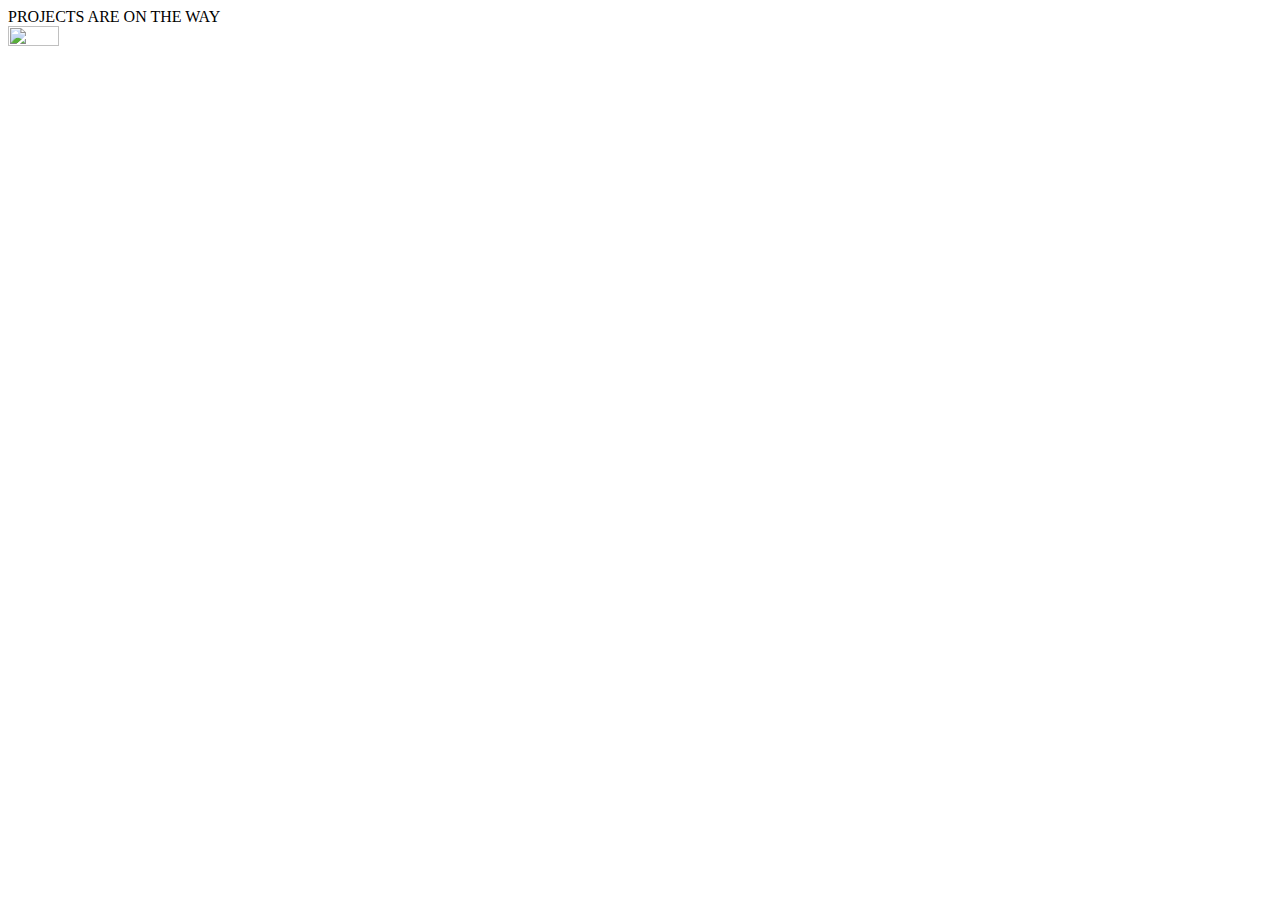
==== index.html @ bf0de519 "Update and rename projects.html to index.html" ====
<!DOCTYPE html>

<html>
<head>

    <title>portfolio</title>
    <link rel="icon" href="https://raw.githubusercontent.com/someonexunknown/portfolio.github.io/refs/heads/main/ascas.png" >
    <link rel="stylesheet" href="1.css">

    <link rel="preconnect" href="https://fonts.googleapis.com">
    <link rel="preconnect" href="https://fonts.gstatic.com" crossorigin>
    <link href="https://fonts.googleapis.com/css2?family=DM+Sans:ital,opsz,wght@0,9..40,100..1000;1,9..40,100..1000&display=swap" rel="stylesheet">
    
    <link rel="preconnect" href="https://fonts.googleapis.com">
    <link rel="preconnect" href="https://fonts.gstatic.com" crossorigin>
    <link href="https://fonts.googleapis.com/css2?family=Bowlby+One&display=swap" rel="stylesheet">
    
</head>
<body>
<div class="PROJ-OTW">
PROJECTS ARE ON THE WAY
</div>

<div class="github">
<div class="invert">
    <a href="https://github.com/KNOWASJOHN">
<img src="https://logos-world.net/wp-content/uploads/2020/11/GitHub-Symbol.png"
width="20%" height="20%">
</a>
</div>
</div>


</body>
</html>
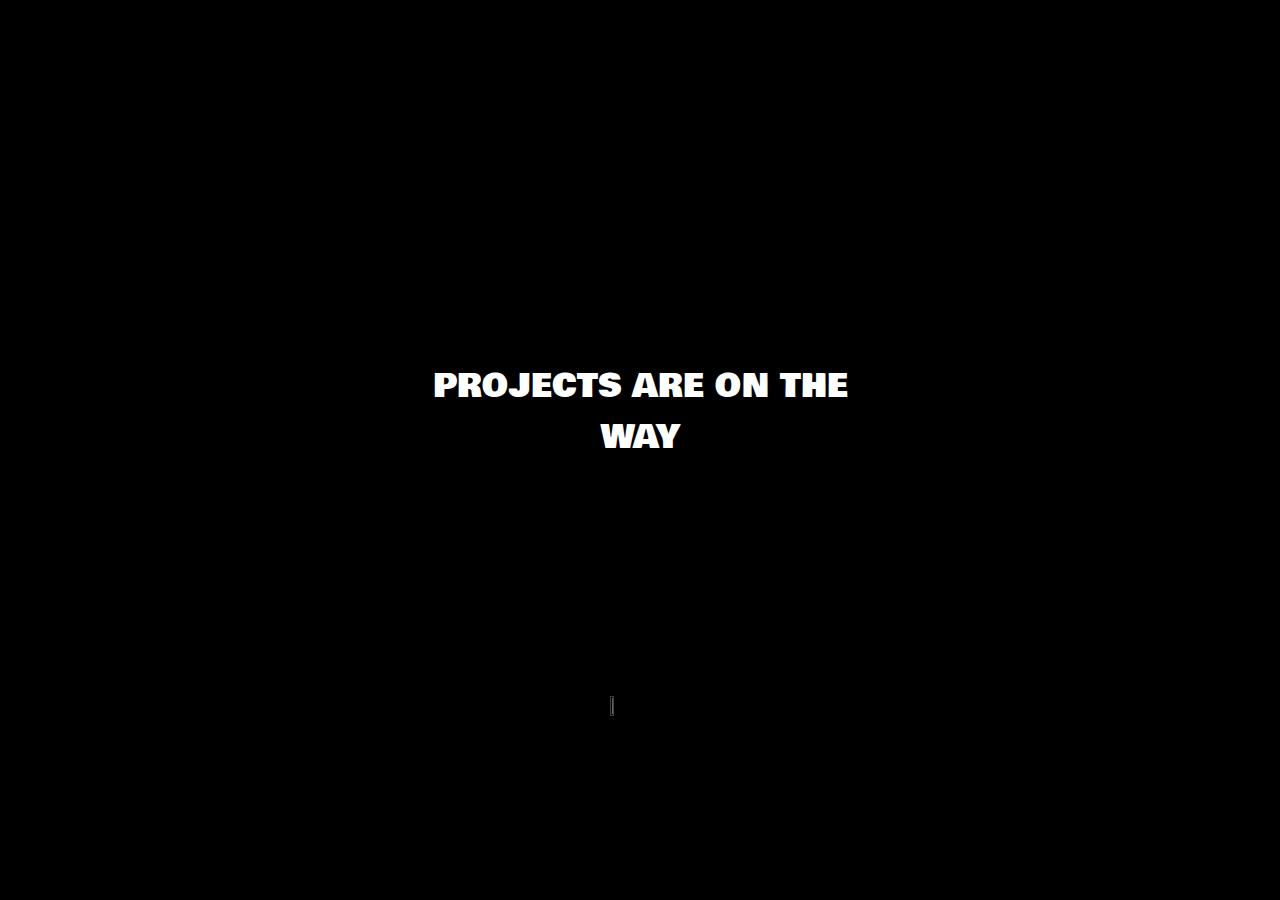
==== commit a89df032: "Update and rename projects.html to index.html" ====
--- a/index.html
+++ b/index.html
@@ -15,11 +15,16 @@
     <link rel="preconnect" href="https://fonts.gstatic.com" crossorigin>
     <link href="https://fonts.googleapis.com/css2?family=Bowlby+One&display=swap" rel="stylesheet">
     
+    <meta name="viewport" content="width=device-width, initial-scale=1">
 </head>
 <body>
-<div class="PROJ-OTW">
-PROJECTS ARE ON THE WAY
+
+
+
+<div class="PROJ-OTW"><font>
+PROJECTS ARE ON THE WAY</font>
 </div>
+
 
 <div class="github">
 <div class="invert">
@@ -30,6 +35,15 @@
 </div>
 </div>
 
+<div class="github1">
+    <div class="invert">
+        <a href="https://github.com/KNOWASJOHN">
+    <img src="https://logos-world.net/wp-content/uploads/2020/11/GitHub-Symbol.png"
+    width="50%" height="50%">
+    </a>
+    </div>
+    </div>
+
 
 </body>
 </html>
--- a/1.css
+++ b/1.css
@@ -0,0 +1,464 @@
+body{
+    background-color: black
+}
+
+@import url('https://fonts.googleapis.com/css2?family=Poppins:ital,wght@0,100;0,200;0,300;0,400;0,500;0,600;0,700;0,800;0,900;1,100;1,200;1,300;1,400;1,500;1,600;1,700;1,800;1,900&family=Raleway:ital,wght@0,600;1,600&display=swap');
+@import url('https://fonts.googleapis.com/css2?family=Josefin+Sans:ital,wght@0,100..700;1,100..700&family=Londrina+Sketch&display=swap');
+@import url('https://fonts.googleapis.com/css2?family=DM+Sans:ital,opsz,wght@0,9..40,100..1000;1,9..40,100..1000&family=Noto+Sans+TC:wght@700&family=Oswald:wght@200..700&display=swap');  
+@import url('https://fonts.googleapis.com/css2?family=Bowlby+One&display=swap');
+
+
+
+.top{
+    font-family: "DM Sans", sans-serif;
+    font-optical-sizing: auto;
+    font-weight: 1000;
+    font-style: italic;
+    text-align: center;
+    font-size: xx-large;
+    color: white;
+    position: absolute;
+    top: 5vh;
+    left: 600px;
+}
+
+
+.centerleft {
+    font-family: "DM Sans", sans-serif;
+    font-weight: 500;
+    font-style: italic;
+    position: absolute;
+    top: 300px;
+    left: 250px;
+    font-size: 20px;
+    width: 670px;
+    color: white;
+    
+    
+}
+
+.topleft {
+    position: absolute;
+    top: 42px;
+    left: 30px;
+    font-size: 20px;
+    color: white;
+    font-family: "Bowlby One", sans-serif;
+    font-weight: 400;
+    font-style: italic;
+  
+}
+
+.posi-photo{
+
+    position:absolute;
+    left:800px;
+    bottom: 50px;
+    width: 30px;
+    color: white;
+    
+    
+}
+
+.logopos{
+    position:absolute;
+    top:0px;
+    left: 1200px;
+    
+}
+
+a:hover {
+    text-decoration: underline;
+    color:#ff0051;
+  }
+
+
+  .contact{
+    position:absolute;
+    top: 45px;
+    left: 960px;
+    
+}
+
+.projects{
+    position:absolute;
+    top: 45px;
+    left: 1030px;
+    
+}
+
+.links{
+    font-family: "DM Sans", sans-serif;
+    font-optical-sizing: auto;
+    font-weight: 200;
+    font-style: normal;  
+     
+}
+
+.contacth{
+    position: absolute;
+    top:100px;
+    left:575px;
+    font-family: "Bowlby One", sans-serif;
+    font-optical-sizing: auto;
+    font-weight: 300;
+    font-style: normal;
+    font-size: xx-large;
+}
+
+.instapos{
+    position: absolute;
+    bottom: 300px;
+    left:400px ;
+}
+
+.twipos{
+    position: absolute;
+    bottom: 300px;
+    left:550px ;
+}
+
+.lnpos{
+    position: absolute;
+    bottom: 300px;
+    left:700px ;
+}
+.whpos{
+    position: absolute;
+    bottom: 300px;
+    left:850px ;
+}
+
+.PROJ-OTW{
+    position: absolute;
+    top: 40%;
+    left: 33%;
+    right: 33%;
+    text-align: center;
+    font-family: "Bowlby One", sans-serif;
+    font-optical-sizing: auto;
+    font-weight: 300;
+    font-style: normal;
+    font-size: xx-large;
+    color: white;
+
+}
+
+.invert { filter: invert(100%); }
+
+.github{
+    position: absolute;
+    bottom: 180px;
+    left:610px ;
+}
+
+.gallery{
+    position:absolute;
+    top: 45px;
+    left: 1100px;
+}
+.maheb{
+    position: absolute;
+    top: 10%;
+    left:4% ;
+    filter: blur(8px);
+    -webkit-filter: blur(8px);
+  
+}
+.mahe{
+    position: absolute;
+    top: 12%;
+    left:6% ;
+  }
+  .zoom-img  img {
+    width:34%;
+    transition: all .3s ease-in-out;
+  }
+  .zoom-img1  img {
+    width: 87%;
+    transition: all .3s ease-in-out;
+  }
+  
+  .zoom-img1 img:hover   {
+    transform: scale(1.3);
+  }
+
+
+
+
+
+@media (min-width:480px){
+    .logopos1{
+        display: none;
+        position:absolute;
+        top: -2vh;
+        left: 60vw;
+        width: 0px;
+    }
+    .instapos1{
+        display: none;
+        position: absolute;
+        bottom: 300px;
+        left:400px ;
+    }
+    .twipos1{
+        display: none;
+        position: absolute;
+        bottom: 300px;
+        left:550px ;
+    }
+    
+    .lnpos1{
+        display: none;
+        position: absolute;
+        bottom: 300px;
+        left:700px ;
+    }
+    .whpos1{
+        display: none;
+        position: absolute;
+        bottom: 300px;
+        left:850px ;
+    }
+
+    .github1{
+        display: none;
+        position: absolute;
+        top: 50%;
+        left:33%;
+    }
+    .mahe1{
+        display: none;
+        position: absolute;
+        top: 11.5%;
+        left:13% ;
+      }
+
+      .maheb1{
+        display: none;
+        position: absolute;
+        top: 10%;
+        left:8% ;
+        filter: blur(8px);
+        -webkit-filter: blur(0px);
+      
+    }
+
+}
+
+@media(max-width:480px) {
+
+    .top{
+        font-family: "DM Sans", sans-serif;
+        font-optical-sizing: auto;
+        font-weight: 1000;
+        font-style: italic;
+        font-size:50px;
+        color: white;
+        position: absolute;
+        top: 1%;
+        left: 30%;
+    }
+
+
+    .centerleft {
+        font-family: "DM Sans", sans-serif;
+        font-weight: 500;
+        font-style: italic;
+        text-align:left;
+        position: absolute;
+        top: 25%;
+        left: 8%;
+        font-size: 20px;
+        width: 430px;
+        color: white;
+        
+        
+    }
+
+    .topleft {
+        position: absolute;
+        top: 12.5%;
+        left: 35%;
+        font-size: 20px;
+
+        font-weight: 400;
+        font-style: italic;
+      
+    }
+
+    .posi-photo{
+
+        position:absolute;
+        left:10%;
+        top: 35%;
+        
+        color: white;
+        
+        
+    }
+
+    
+    .logopos1{
+        position:absolute;
+        top: 8%;
+        left: 30%;
+        width: 0px;
+    }
+    
+    
+      .contact{
+        position:absolute;
+        top: 8%;
+        left:45%;
+        font-size: x-large;
+        
+    }
+    
+    .projects{
+        position:absolute;
+        top: 8%;
+        left:15%;
+        font-size: x-large;
+        
+    }
+    .gallery{
+        position:absolute;
+        top: 8%;
+        left:75%;
+        font-size: x-large;
+    }
+
+
+    .contacth{
+        position: absolute;
+        top:5%;
+        left:10%;
+        font-family: "Bowlby One", sans-serif;
+        font-optical-sizing: auto;
+        font-weight: 300;
+        font-style: normal;
+        font-size: 60px;
+    }
+    
+    .github1{
+        position: absolute;
+        top: 50%;
+        left:33%;
+    }
+
+    .PROJ-OTW{
+        position: absolute;
+        top: 40%;
+        left: 12%;
+        width: 300px;
+        font-family: "Bowlby One", sans-serif;
+        font-optical-sizing: auto;
+        font-weight: 300;
+        font-style: normal;
+        font-size: x-large;
+        color: white;
+    }
+    .mahe1{
+        position: absolute;
+        top: 11%;
+        left:13% ;
+      }
+
+      .maheb1{
+        position: absolute;
+        top: 10%;
+        left:8% ;
+        filter: blur(8px);
+        -webkit-filter: blur(0px);
+      
+    }
+
+
+    /* ###############PC icons hidding######################*/ 
+    
+    .mahe{
+        display: none;
+        position: absolute;
+        top: 12%;
+        left:6% ;
+      }
+
+      .maheb{
+        display: none;
+        position: absolute;
+        top: 10%;
+        left:4% ;
+        filter: blur(8px);
+        -webkit-filter: blur(8px);
+      
+    }
+
+    .github{
+        display: none;
+        position: absolute;
+        bottom: 180px;
+        left:610px ;
+    }
+
+    .logopos{
+        display: none;
+        position:absolute;
+        top: -2vh;
+        left: 60vw;
+        width: 0px;
+    }
+    .instapos{
+        display: none;
+        position: absolute;
+        bottom: 300px;
+        left:400px ;
+    }
+    .twipos{
+        display: none;
+        position: absolute;
+        bottom: 300px;
+        left:550px ;
+    }
+    
+    .lnpos{
+        display: none;
+        position: absolute;
+        bottom: 300px;
+        left:700px ;
+    }
+    .whpos{
+        display: none;
+        position: absolute;
+        bottom: 300px;
+        left:850px ;
+    }
+
+    
+    /* ###############mobile icons######################*/ 
+    .instapos1{
+        position: absolute;
+        top: 20%;
+        left: 40% ;
+    }
+    .twipos1{
+        position: absolute;
+        top: 40%;
+        left: 40% ;
+    }
+    
+    .lnpos1{
+        position: absolute;
+        top: 60%;
+        left:40% ;
+    }
+    .whpos1{
+        position: absolute;
+        top: 80%;
+        left:40% ;
+    }
+    
+
+}
+
+
